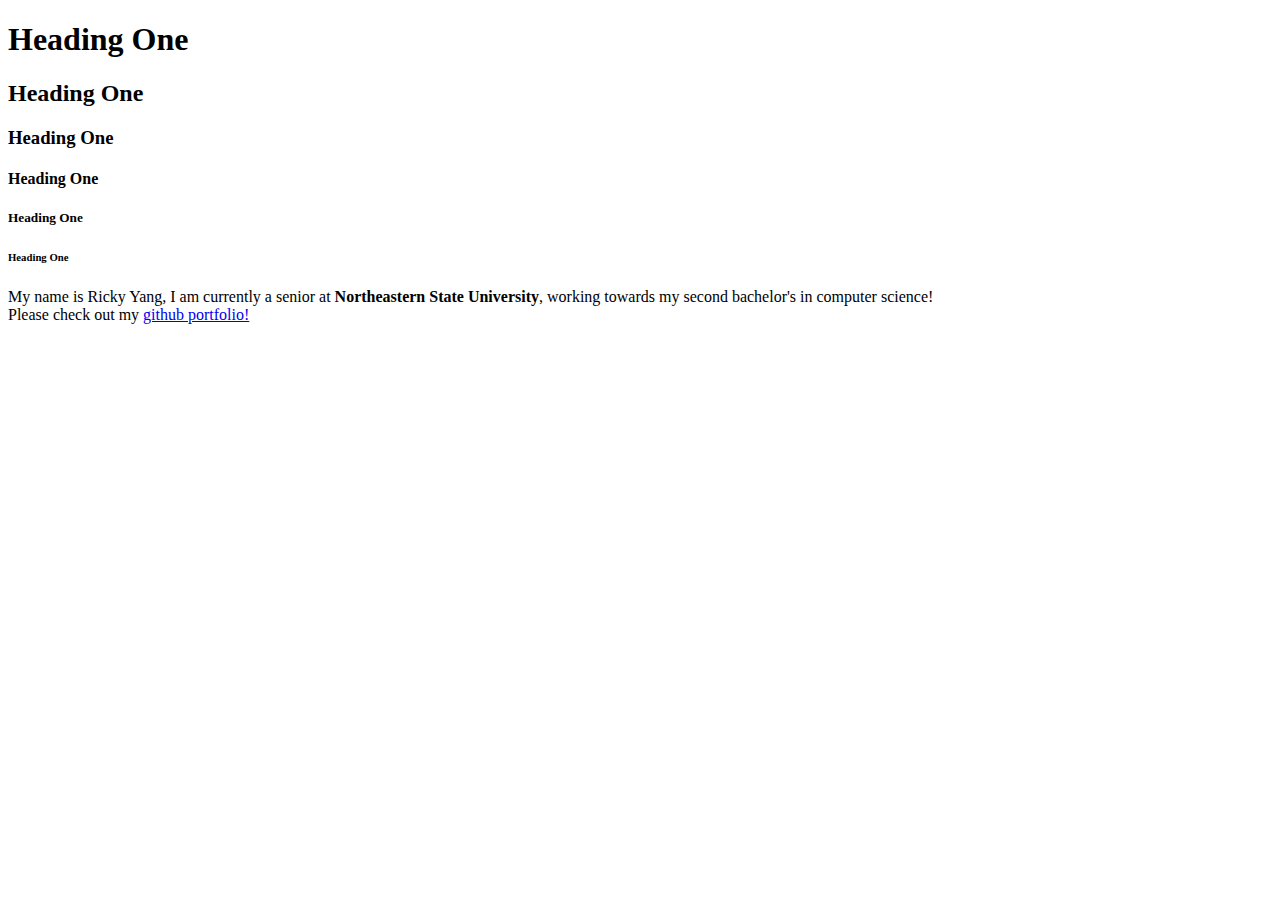
==== index.html @ 7994e2ba "first commit" ====
<!DOCTYPE html>
<html>
    <head>
        <title>Welcome Ricky Yang's Blog!</title>
    </head>
    <body>
        <!-- (How to comment) Headings -->
        <h1>Heading One</h1>
        <h2>Heading One</h2>
        <h3>Heading One</h3>
        <h4>Heading One</h4>
        <h5>Heading One</h5>
        <h6>Heading One</h6>

        <!-- Paragraph -->
        <p>
            My name is Ricky Yang, I am currently a senior at <strong>Northeastern State University</strong>,
            working towards my second bachelor's in computer science!
            <br />
            Please check out my <a href ="http://www.github.com/yangrhy/" target="_blank">github portfolio!</a>
        </p>
    </body>
</html>
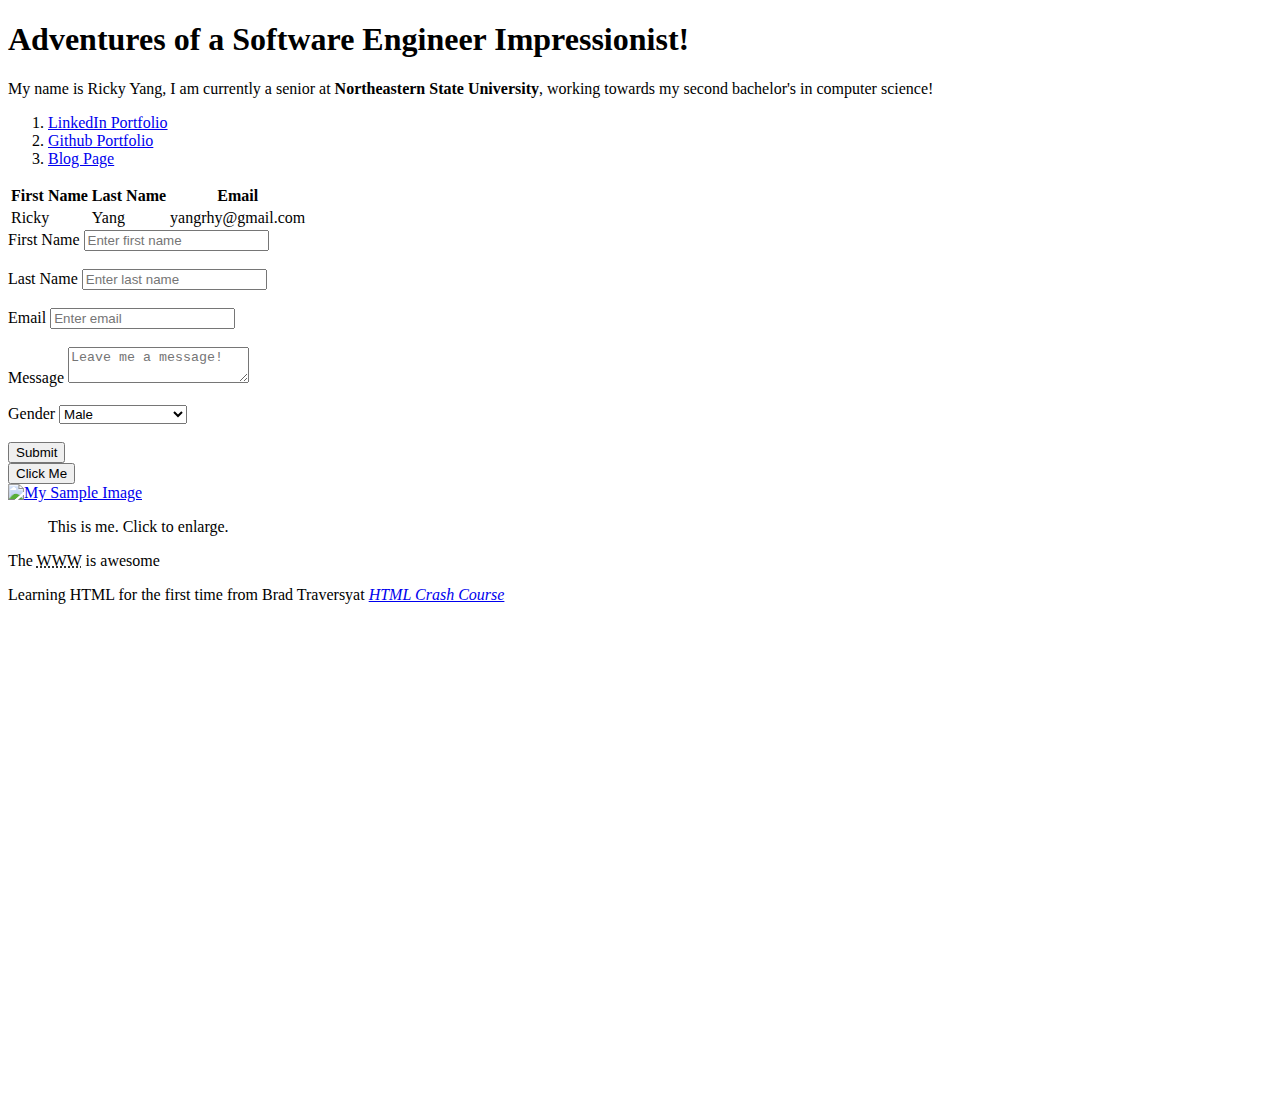
==== commit 5862e8f8: "Finished Traversy HTML Crash Course" ====
--- a/index.html
+++ b/index.html
@@ -1,23 +1,108 @@
 <!DOCTYPE html>
 <html>
     <head>
-        <title>Welcome Ricky Yang's Blog!</title>
+        <title>RY Blog: Home Page</title>
     </head>
     <body>
         <!-- (How to comment) Headings -->
-        <h1>Heading One</h1>
-        <h2>Heading One</h2>
-        <h3>Heading One</h3>
-        <h4>Heading One</h4>
-        <h5>Heading One</h5>
-        <h6>Heading One</h6>
+        <h1>Adventures of a Software Engineer Impressionist!</h1>
 
         <!-- Paragraph -->
         <p>
             My name is Ricky Yang, I am currently a senior at <strong>Northeastern State University</strong>,
             working towards my second bachelor's in computer science!
             <br />
-            Please check out my <a href ="http://www.github.com/yangrhy/" target="_blank">github portfolio!</a>
         </p>
+
+        <!-- Lists -->
+        <ol>
+            <li><a href="http://www.linkedin.com/in/yangrhy/" target="_blank">LinkedIn Portfolio</a></li>
+            <li><a href="http://www.github.com/yangrhy/" target="_blank">Github Portfolio</a></li>
+            <li><a href="blog.html">Blog Page</a></li>        
+
+        </ol>
+
+        <!-- Lists -->
+        <table>
+            <thead>
+                <tr>
+                    <th>First Name</th>
+                    <th>Last Name</th>
+                    <th>Email</th>
+                </tr>
+            </thead>
+            <tbody>
+                <tr>
+                    <td>Ricky</td>
+                    <td>Yang</td>
+                    <td>yangrhy@gmail.com</td>
+                </tr>
+            </tbody>
+        </table>
+        <!-- Forms -->
+        <form action="process.php" method="POST">
+            <div>
+                <label>First Name</label>
+                <input type="text" name="firstName"
+                       placeholder="Enter first name" />
+            </div>
+            <br />
+            <div>
+                <label>Last Name</label>
+                <input type="text" name="lastName"
+                       placeholder="Enter last name" />
+
+            </div>
+            <br />
+            <div>
+                <label>Email</label>
+                <input type="email" name="email"
+                       placeholder="Enter email" />
+            </div>
+            <br />
+            <div>
+                <label>Message</label>
+                <textarea type="message" name="message" placeholder="Leave me a message!"></textarea>
+            </div>
+            <br />
+            <div>
+                <label>Gender</label>
+                <select name="gender">
+                    <option value="male">Male</option>
+                    <option value="male">Female</option>
+                    <option value="male">Prefer Not To Say</option>
+                </select>
+            </div>
+            <br />
+            <input type="submit" name="submit" value="Submit" />
+        </form>
+        <!-- Button -->
+        <button>Click Me</button>
+        <!-- Need to use Javascript to add functionality-->
+        <!-- i.e. <button> click="someFunction">Click Me</button>-->
+        <br />
+        <!-- Image -->
+        <a href="C:\Users\Huechi\Pictures\itsmeee.jpg">
+            <img src="C:/Users/Huechi/Pictures/itsmeee.jpg"
+                 alt="My Sample Image"
+                 width="100" />
+        </a>
+        <!-- Quotations -->
+        <blockquote cite="http://rickyyang.com/">
+            This is me. Click to enlarge.    
+        </blockquote> <!--Where the quote comes from, citation.-->
+
+        <p>The <abbr title="World Wide Web">WWW</abbr>
+            is awesome
+        </p>
+
+        <p>Learning HTML for the first time from Brad Traversyat 
+            <cite>
+                <a href="https://www.youtube.com/watch?v=UB1O30fR-EE&list=PLillGF-RfqbZTASqIqdvm1R5mLrQq79CU"
+                   target="_blank"> HTML Crash Course</a>
+                <!--HTML5 Semantic Tags @49:25 in video-->
+            </cite>
+        </p>
+        <div style="margin-top:500px"></div>
     </body>
 </html>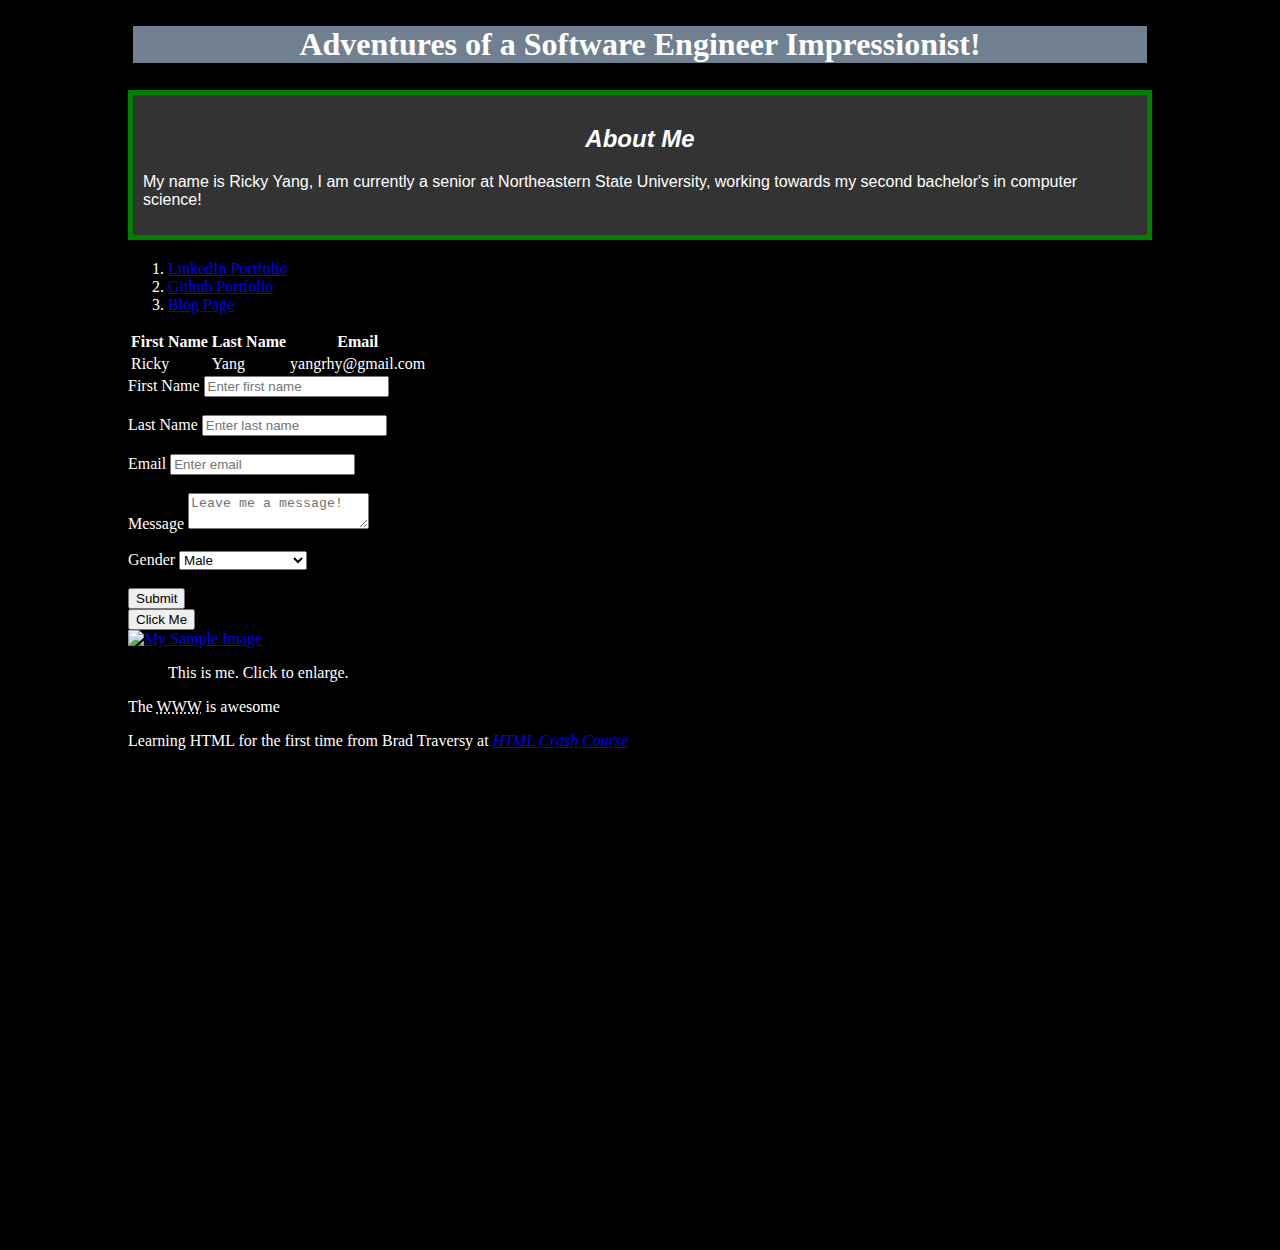
==== commit 274c1703: "Added some CSS" ====
--- a/index.html
+++ b/index.html
@@ -2,107 +2,112 @@
 <html>
     <head>
         <title>RY Blog: Home Page</title>
+        <link rel="stylesheet" type="text/css" href="style.css" />
     </head>
     <body>
-        <!-- (How to comment) Headings -->
-        <h1>Adventures of a Software Engineer Impressionist!</h1>
+        <div class="container">
+            <!-- (How to comment) Headings -->
+            <h1 id="heading1">Adventures of a Software Engineer Impressionist!</h1>
+            <div class="about">
+                <!-- Paragraph -->
+                <p>
+                    <h2>About Me</h2>
+                    My name is Ricky Yang, I am currently a senior at Northeastern State University,
+                    working towards my second bachelor's in computer science!
+                </p>
+            </div>
+            <!-- Lists -->
+            <ol>
+                <li><a href="http://www.linkedin.com/in/yangrhy/" target="_blank">LinkedIn Portfolio</a></li>
+                <li><a href="http://www.github.com/yangrhy/" target="_blank">Github Portfolio</a></li>
+                <li><a href="blog.html">Blog Page</a></li>
 
-        <!-- Paragraph -->
-        <p>
-            My name is Ricky Yang, I am currently a senior at <strong>Northeastern State University</strong>,
-            working towards my second bachelor's in computer science!
+            </ol>
+
+            <!-- Lists -->
+            <table>
+                <thead>
+                    <tr>
+                        <th>First Name</th>
+                        <th>Last Name</th>
+                        <th>Email</th>
+                    </tr>
+                </thead>
+                <tbody>
+                    <tr>
+                        <td>Ricky</td>
+                        <td>Yang</td>
+                        <td>yangrhy@gmail.com</td>
+                    </tr>
+                </tbody>
+            </table>
+            <!-- Forms -->
+            <form action="process.php" method="POST">
+                <div>
+                    <label>First Name</label>
+                    <input type="text" name="firstName"
+                           placeholder="Enter first name" />
+                </div>
+                <br />
+                <div>
+                    <label>Last Name</label>
+                    <input type="text" name="lastName"
+                           placeholder="Enter last name" />
+
+                </div>
+                <br />
+                <div>
+                    <label>Email</label>
+                    <input type="email" name="email"
+                           placeholder="Enter email" />
+                </div>
+                <br />
+                <div>
+                    <label>Message</label>
+                    <textarea type="message" name="message" placeholder="Leave me a message!"></textarea>
+                </div>
+                <br />
+                <div>
+                    <label>Gender</label>
+                    <select name="gender">
+                        <option value="male">Male</option>
+                        <option value="male">Female</option>
+                        <option value="male">Prefer Not To Say</option>
+                    </select>
+                </div>
+                <br />
+                <input type="submit" name="submit" value="Submit" />
+            </form>
+            <!-- Button -->
+            <button>Click Me</button>
+            <!-- Need to use Javascript to add functionality-->
+            <!-- i.e. <button> click="someFunction">Click Me</button>-->
             <br />
-        </p>
+            <!-- Image -->
+            <a href="C:\Users\Huechi\Pictures\itsmeee.jpg">
+                <img src="C:/Users/Huechi/Pictures/itsmeee.jpg"
+                     alt="My Sample Image"
+                     width="100" />
+            </a>
+            <!-- Quotations -->
+            <blockquote cite="http://rickyyang.com/">
+                This is me. Click to enlarge.
+            </blockquote> <!--Where the quote comes from, citation.-->
 
-        <!-- Lists -->
-        <ol>
-            <li><a href="http://www.linkedin.com/in/yangrhy/" target="_blank">LinkedIn Portfolio</a></li>
-            <li><a href="http://www.github.com/yangrhy/" target="_blank">Github Portfolio</a></li>
-            <li><a href="blog.html">Blog Page</a></li>        
+            <p>
+                The <abbr title="World Wide Web">WWW</abbr>
+                is awesome
+            </p>
 
-        </ol>
-
-        <!-- Lists -->
-        <table>
-            <thead>
-                <tr>
-                    <th>First Name</th>
-                    <th>Last Name</th>
-                    <th>Email</th>
-                </tr>
-            </thead>
-            <tbody>
-                <tr>
-                    <td>Ricky</td>
-                    <td>Yang</td>
-                    <td>yangrhy@gmail.com</td>
-                </tr>
-            </tbody>
-        </table>
-        <!-- Forms -->
-        <form action="process.php" method="POST">
-            <div>
-                <label>First Name</label>
-                <input type="text" name="firstName"
-                       placeholder="Enter first name" />
-            </div>
-            <br />
-            <div>
-                <label>Last Name</label>
-                <input type="text" name="lastName"
-                       placeholder="Enter last name" />
-
-            </div>
-            <br />
-            <div>
-                <label>Email</label>
-                <input type="email" name="email"
-                       placeholder="Enter email" />
-            </div>
-            <br />
-            <div>
-                <label>Message</label>
-                <textarea type="message" name="message" placeholder="Leave me a message!"></textarea>
-            </div>
-            <br />
-            <div>
-                <label>Gender</label>
-                <select name="gender">
-                    <option value="male">Male</option>
-                    <option value="male">Female</option>
-                    <option value="male">Prefer Not To Say</option>
-                </select>
-            </div>
-            <br />
-            <input type="submit" name="submit" value="Submit" />
-        </form>
-        <!-- Button -->
-        <button>Click Me</button>
-        <!-- Need to use Javascript to add functionality-->
-        <!-- i.e. <button> click="someFunction">Click Me</button>-->
-        <br />
-        <!-- Image -->
-        <a href="C:\Users\Huechi\Pictures\itsmeee.jpg">
-            <img src="C:/Users/Huechi/Pictures/itsmeee.jpg"
-                 alt="My Sample Image"
-                 width="100" />
-        </a>
-        <!-- Quotations -->
-        <blockquote cite="http://rickyyang.com/">
-            This is me. Click to enlarge.    
-        </blockquote> <!--Where the quote comes from, citation.-->
-
-        <p>The <abbr title="World Wide Web">WWW</abbr>
-            is awesome
-        </p>
-
-        <p>Learning HTML for the first time from Brad Traversyat 
-            <cite>
-                <a href="https://www.youtube.com/watch?v=UB1O30fR-EE&list=PLillGF-RfqbZTASqIqdvm1R5mLrQq79CU"
-                   target="_blank"> HTML Crash Course</a>
-                <!--HTML5 Semantic Tags @49:25 in video-->
-            </cite>
-        </p>
-        <div style="margin-top:500px"></div>
-    </body>
+            <p>
+                Learning HTML for the first time from Brad Traversy at
+                <cite>
+                    <a href="https://www.youtube.com/watch?v=UB1O30fR-EE&list=PLillGF-RfqbZTASqIqdvm1R5mLrQq79CU"
+                       target="_blank">HTML Crash Course</a>
+                    <!--HTML5 Semantic Tags @49:25 in video-->
+                </cite>
+            </p>
+            <div style="margin-top:500px"></div>
+        </div>
+</body>
 </html>--- a/style.css
+++ b/style.css
@@ -0,0 +1,30 @@
+body {
+    background-color: ActiveCaption;
+    color: white;
+    font-family: 'Comic Sans MS';
+    margin: 0;
+}
+#heading1 {
+    color: white;
+    text-align: center;
+    font-family: 'Comic Sans MS';
+    background-color: slategray;
+    border: black 5px solid;
+}
+.container{
+    width:80%; /*use % rather than px if you want it to auto adjust to window size*/
+    margin:auto;
+}
+.about {
+    background-color:#333333;
+    color: white;
+    font-family: Arial;
+    border: 5px green solid;
+    padding: 10px;
+    margin: 20px 0;
+}
+.about h2{
+    text-align:center;
+    font-family:Arial;
+    font-style:italic;
+}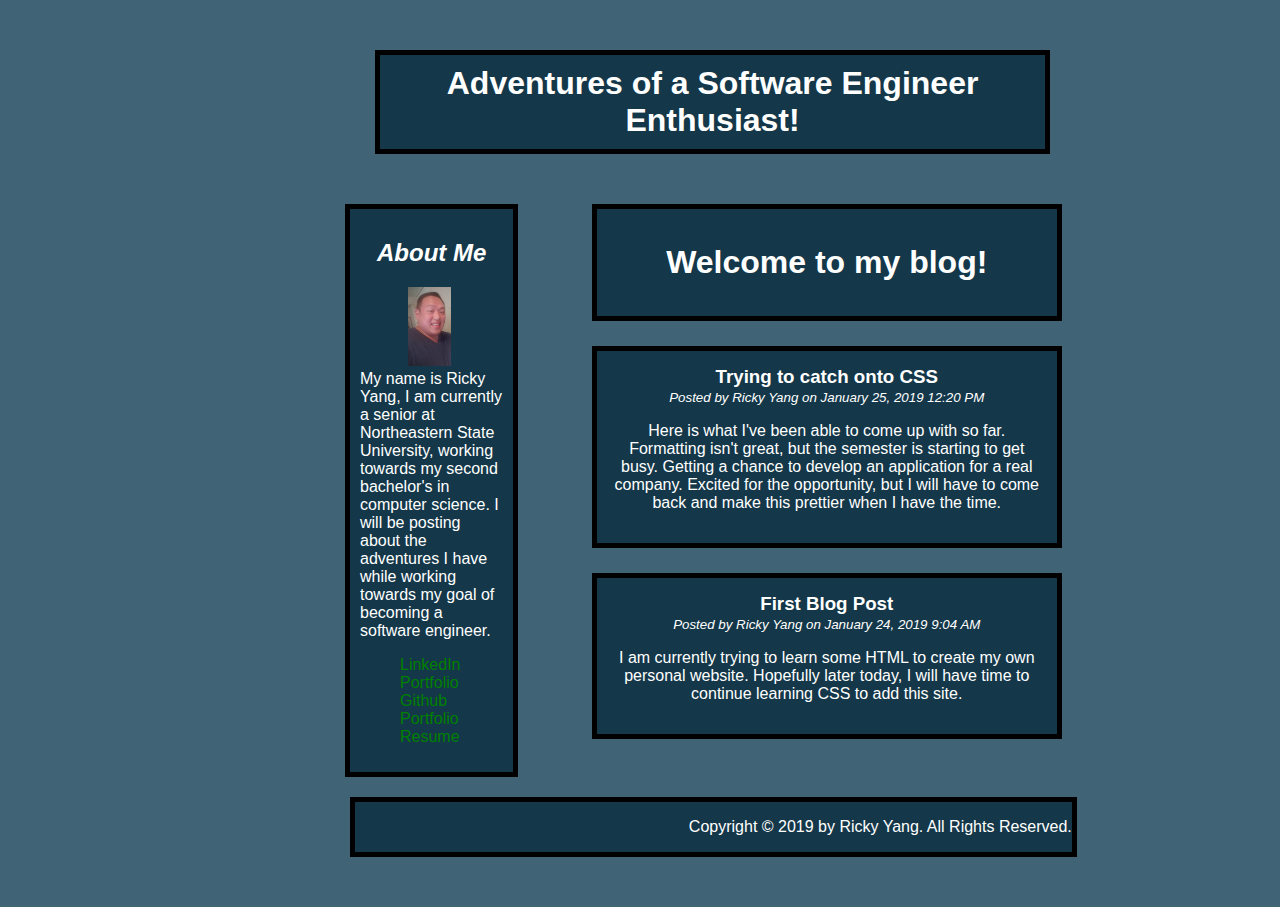
==== commit dc0efac5: "Added some CSS" ====
--- a/index.html
+++ b/index.html
@@ -1,113 +1,62 @@
 <!DOCTYPE html>
 <html>
-    <head>
-        <title>RY Blog: Home Page</title>
-        <link rel="stylesheet" type="text/css" href="style.css" />
-    </head>
-    <body>
-        <div class="container">
-            <!-- (How to comment) Headings -->
-            <h1 id="heading1">Adventures of a Software Engineer Impressionist!</h1>
-            <div class="about">
-                <!-- Paragraph -->
-                <p>
-                    <h2>About Me</h2>
-                    My name is Ricky Yang, I am currently a senior at Northeastern State University,
-                    working towards my second bachelor's in computer science!
-                </p>
-            </div>
+<head>
+    <title>RY Blog: Home Page</title>
+    <link rel="stylesheet" type="text/css" href="style.css" />
+</head>
+<body>
+    <!-- (How to comment) Headings -->
+    <div class="container">
+        <h1 id="header">Adventures of a Software Engineer Enthusiast!</h1>
+        <div class="about">
+            <!-- Paragraph -->
+            <p>
+                <h2>About Me</h2>
+                <img src="itsmeee.jpg" />
+                <br />
+                My name is Ricky Yang, I am currently a senior at Northeastern State University,
+                working towards my second bachelor's in computer science. I will be posting about
+                the adventures I have while working towards my goal of becoming a software engineer.
+            </p>
             <!-- Lists -->
-            <ol>
+            <ul>
                 <li><a href="http://www.linkedin.com/in/yangrhy/" target="_blank">LinkedIn Portfolio</a></li>
                 <li><a href="http://www.github.com/yangrhy/" target="_blank">Github Portfolio</a></li>
-                <li><a href="blog.html">Blog Page</a></li>
-
-            </ol>
-
-            <!-- Lists -->
-            <table>
-                <thead>
-                    <tr>
-                        <th>First Name</th>
-                        <th>Last Name</th>
-                        <th>Email</th>
-                    </tr>
-                </thead>
-                <tbody>
-                    <tr>
-                        <td>Ricky</td>
-                        <td>Yang</td>
-                        <td>yangrhy@gmail.com</td>
-                    </tr>
-                </tbody>
-            </table>
-            <!-- Forms -->
-            <form action="process.php" method="POST">
-                <div>
-                    <label>First Name</label>
-                    <input type="text" name="firstName"
-                           placeholder="Enter first name" />
-                </div>
-                <br />
-                <div>
-                    <label>Last Name</label>
-                    <input type="text" name="lastName"
-                           placeholder="Enter last name" />
-
-                </div>
-                <br />
-                <div>
-                    <label>Email</label>
-                    <input type="email" name="email"
-                           placeholder="Enter email" />
-                </div>
-                <br />
-                <div>
-                    <label>Message</label>
-                    <textarea type="message" name="message" placeholder="Leave me a message!"></textarea>
-                </div>
-                <br />
-                <div>
-                    <label>Gender</label>
-                    <select name="gender">
-                        <option value="male">Male</option>
-                        <option value="male">Female</option>
-                        <option value="male">Prefer Not To Say</option>
-                    </select>
-                </div>
-                <br />
-                <input type="submit" name="submit" value="Submit" />
-            </form>
-            <!-- Button -->
-            <button>Click Me</button>
-            <!-- Need to use Javascript to add functionality-->
-            <!-- i.e. <button> click="someFunction">Click Me</button>-->
-            <br />
-            <!-- Image -->
-            <a href="C:\Users\Huechi\Pictures\itsmeee.jpg">
-                <img src="C:/Users/Huechi/Pictures/itsmeee.jpg"
-                     alt="My Sample Image"
-                     width="100" />
-            </a>
-            <!-- Quotations -->
-            <blockquote cite="http://rickyyang.com/">
-                This is me. Click to enlarge.
-            </blockquote> <!--Where the quote comes from, citation.-->
-
-            <p>
-                The <abbr title="World Wide Web">WWW</abbr>
-                is awesome
-            </p>
-
-            <p>
-                Learning HTML for the first time from Brad Traversy at
-                <cite>
-                    <a href="https://www.youtube.com/watch?v=UB1O30fR-EE&list=PLillGF-RfqbZTASqIqdvm1R5mLrQq79CU"
-                       target="_blank">HTML Crash Course</a>
-                    <!--HTML5 Semantic Tags @49:25 in video-->
-                </cite>
-            </p>
-            <div style="margin-top:500px"></div>
+                <li><a href="resume.htm" target="_blank">Resume</a></li>
+            </ul>
         </div>
+        <div>
+            <header id="main-header">
+                <h1>Welcome to my blog!</h1>
+            </header>
+            <section>
+                <!--Main area of the page-->
+                <article class="blog1">
+                    <!--Create new article for each blog post-->
+                    <h3>Trying to catch onto CSS</h3>
+                    <small>Posted by Ricky Yang on January 25, 2019 12:20 PM</small>
+                    <p>
+                        Here is what I've been able to come up with so far. Formatting 
+                        isn't great, but the semester is starting to get busy.
+                        Getting a chance to develop an application for a real company.
+                        Excited for the opportunity, but I will have to come back 
+                        and make this prettier when I have the time.
+                    </p>
+                </article>
+                <article class="blog2">
+                    <!--Create new article for each blog post-->
+                    <h3>First Blog Post</h3>
+                    <small>Posted by Ricky Yang on January 24, 2019 9:04 AM</small>
+                    <p>
+                        I am currently trying to learn some HTML to create my own personal website.
+                        Hopefully later today, I will have time to continue learning CSS to add this site.
+                    </p>
+                </article>
+            </section>
+        </div>
+    </div>
+    <footer id="footer">
+        <p>Copyright &copy; 2019 by Ricky Yang. All Rights Reserved.</p> <!--&copy; = copyright symbol-->
+    </footer>
 </body>
 </html>--- a/style.css
+++ b/style.css
@@ -1,30 +1,115 @@
 body {
-    background-color: ActiveCaption;
+    background-color: #406375;
+    background-size: cover;
     color: white;
-    font-family: 'Comic Sans MS';
-    margin: 0;
+    font-family: Arial, Helvetica, sans-serif;
+    width: 70%;
+    margin:0;
+    margin-left:25%;
+    padding:0;
 }
-#heading1 {
+.container {
+    width: 80%; /*use % rather than px if you want it to auto adjust to window size*/
+    margin: 25px 25px;
+}
+    .container h1 {
+        padding: 10px 10px;
+        margin: 10px 10px;
+    }
+a{
+    text-decoration:none;
+    color:green;
+}
+a:hover{
+    color:white;
+}
+#main-header{
+    float: right;
+    width: 60%;
+    background-color: #143749;
+    border: black 5px solid;
+    padding: 15px 15px;
+    text-align:center;
+    margin-bottom:25px;
+}
+.about {
+    width: 20%;
+    float: left;
+    background-color: #143749;
+    color: white;
+    font-family: Arial;
+    border: black 5px solid;
+    padding:10px 10px;
+    margin-right:0;
+    margin-bottom:20px;
+}
+
+    .about img {
+        width: 30%;
+        height: 10%;
+        object-fit: contain;
+        margin-left: 33.33%;
+    }
+
+    .about h2 {
+        text-align: center;
+        font-family: Arial, Helvetica, sans-serif;
+        font-style: italic;
+    }
+
+    .about li {
+        list-style: none;
+        padding:0;
+        margin:0;
+    }
+.blog1 {
+    float: right;
+    width: 60%;
+    background-color: #143749;
+    border: black 5px solid;
+    padding: 15px 15px;
+    text-align:center;
+    margin-bottom:25px;
+}
+    .blog1 h3 {
+        margin: 0 0 0 0;
+    }
+    .blog1 small{
+        font-style:italic;
+        margin: 0 0 0 0;
+    }
+.blog2 {
+    float: right;
+    width: 60%;
+    background-color: #143749;
+    border: black 5px solid;
+    padding: 15px 15px;
+    text-align: center;
+    margin-bottom: 25px;
+}
+    .blog2 h3 {
+        margin: 0 0 0 0;
+    }
+
+    .blog2 small {
+        font-style: italic;
+        margin: 0 0 0 0;
+    }
+#header {
     color: white;
     text-align: center;
-    font-family: 'Comic Sans MS';
-    background-color: slategray;
+    font-family: Arial, Helvetica, sans-serif;
+    background-color: #143749;
     border: black 5px solid;
+    width: 90%;
+    padding: 10px 10px;
+    margin:50px 50px 50px 30px
 }
-.container{
-    width:80%; /*use % rather than px if you want it to auto adjust to window size*/
-    margin:auto;
-}
-.about {
-    background-color:#333333;
-    color: white;
-    font-family: Arial;
-    border: 5px green solid;
-    padding: 10px;
-    margin: 20px 0;
-}
-.about h2{
-    text-align:center;
-    font-family:Arial;
-    font-style:italic;
+#footer {
+    clear: both;
+    width: 80%;
+    background-color: #143749;
+    border: black 5px solid;
+    text-align: right;
+    margin: 50px 50px 50px 30px
 }